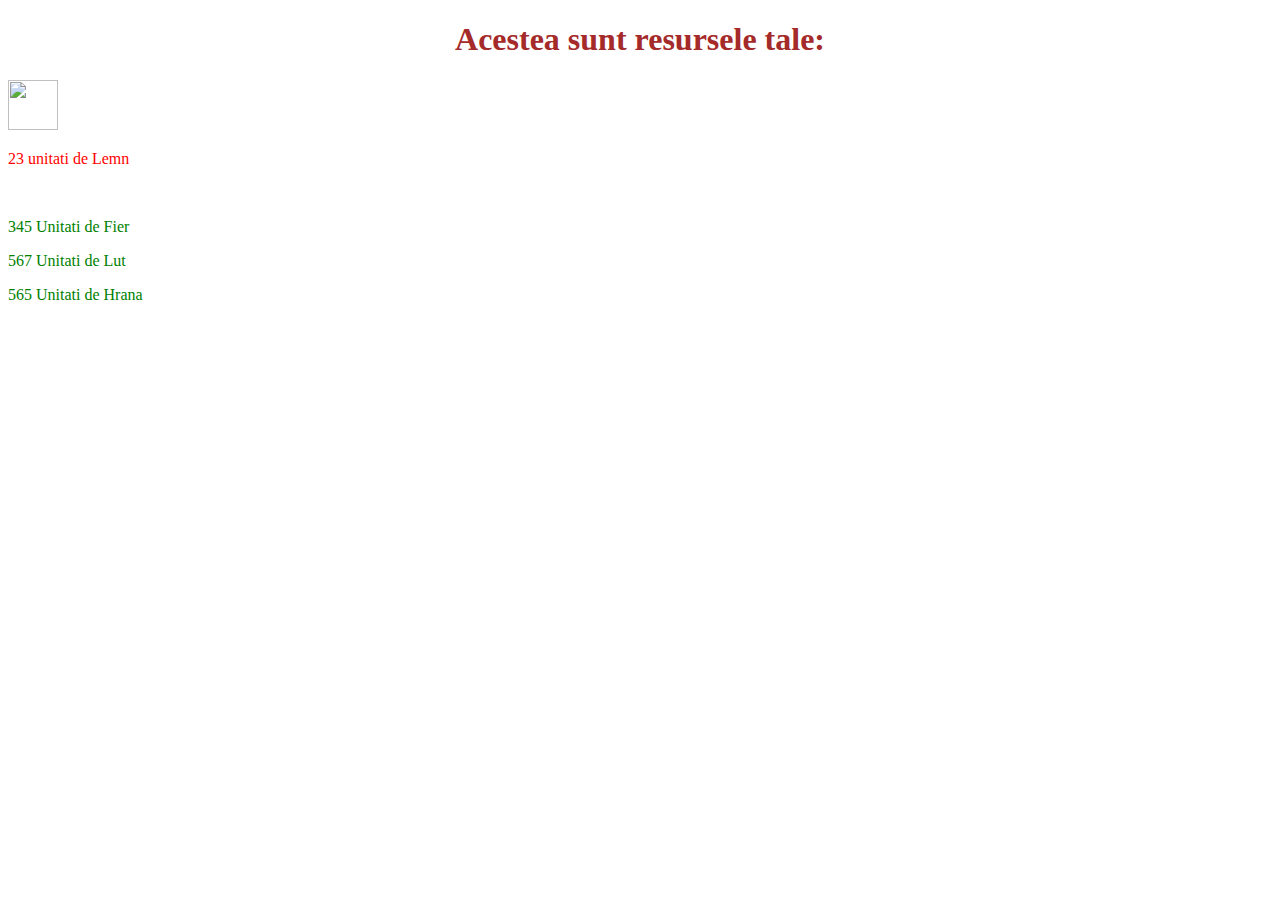
==== index.html @ 0482be0e "lab1" ====
﻿<!DOCTYPE html>
<link rel="stylesheet" href="style.css">
<html>
<head>
    <meta charset="utf-8" />
    <title>Hello from the other side!</title>
</head>
<body>
    <h1 id="title">Acestea sunt resursele tale:</h1>
    <img src="http://vignette4.wikia.nocookie.net/play-rust/images/f/f2/Wood_icon.png/revision/latest?cb=20151106061551" style="width:50px; height:50px;"/>
    <p id="low">23 unitati de Lemn</p>
    </br>
    <p>345 Unitati de Fier</p>
    <p>567 Unitati de Lut</p>
    <p>565 Unitati de Hrana</p>
</body>
</html>
---- style.css ----
﻿#low {
    color:red;
}

p {
    color:green;
}

#title {
    color:brown;
    text-align:center;
}
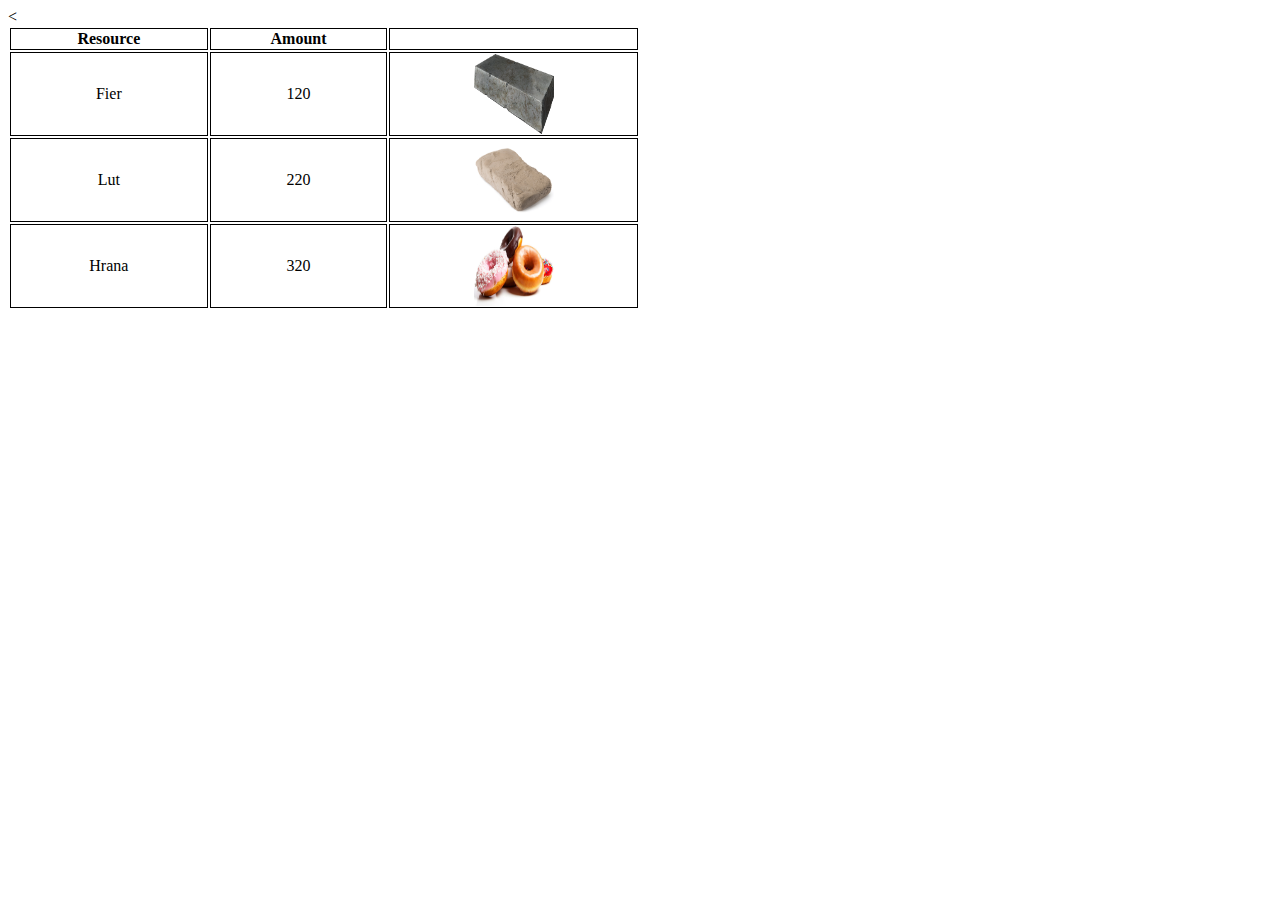
==== commit ca640993: "tema 1" ====
--- a/index.html
+++ b/index.html
@@ -1,17 +1,27 @@
-﻿<!DOCTYPE html>
-<link rel="stylesheet" href="style.css">
-<html>
-<head>
-    <meta charset="utf-8" />
-    <title>Hello from the other side!</title>
-</head>
+﻿<<html>
 <body>
-    <h1 id="title">Acestea sunt resursele tale:</h1>
-    <img src="http://vignette4.wikia.nocookie.net/play-rust/images/f/f2/Wood_icon.png/revision/latest?cb=20151106061551" style="width:50px; height:50px;"/>
-    <p id="low">23 unitati de Lemn</p>
-    </br>
-    <p>345 Unitati de Fier</p>
-    <p>567 Unitati de Lut</p>
-    <p>565 Unitati de Hrana</p>
+    <link rel="stylesheet" href="style.css">
+    <table>
+        <tr>
+            <th>Resource</th>
+            <th>Amount</th>
+            <th></th>
+        </tr>
+        <tr>
+            <td>Fier</td>
+            <td>120</td>
+            <td><img src="iron.png" style="width:80px;height:80px;" /></td>
+        </tr>
+        <tr>
+            <td>Lut</td>
+            <td>220</td>
+            <td><img src="clay.jpg" style="width:80px;height:80px;" /></td>
+        </tr>
+        <tr>
+            <td style="border: 1px solid black;">Hrana</td>
+            <td>320</td>
+            <td><img src="food.jpg" style="width:80px;height:80px;" /></td>
+        </tr>
+    </table>
 </body>
-</html>+</html>	--- a/style.css
+++ b/style.css
@@ -1,12 +1,12 @@
-﻿#low {
-    color:red;
+﻿tr, td {
+    border: 1px solid black;
+    text-align: center;
 }
 
-p {
-    color:green;
+table {
+    width: 50%;
 }
 
-#title {
-    color:brown;
-    text-align:center;
-}
+th {
+    border: 1px solid black;
+}